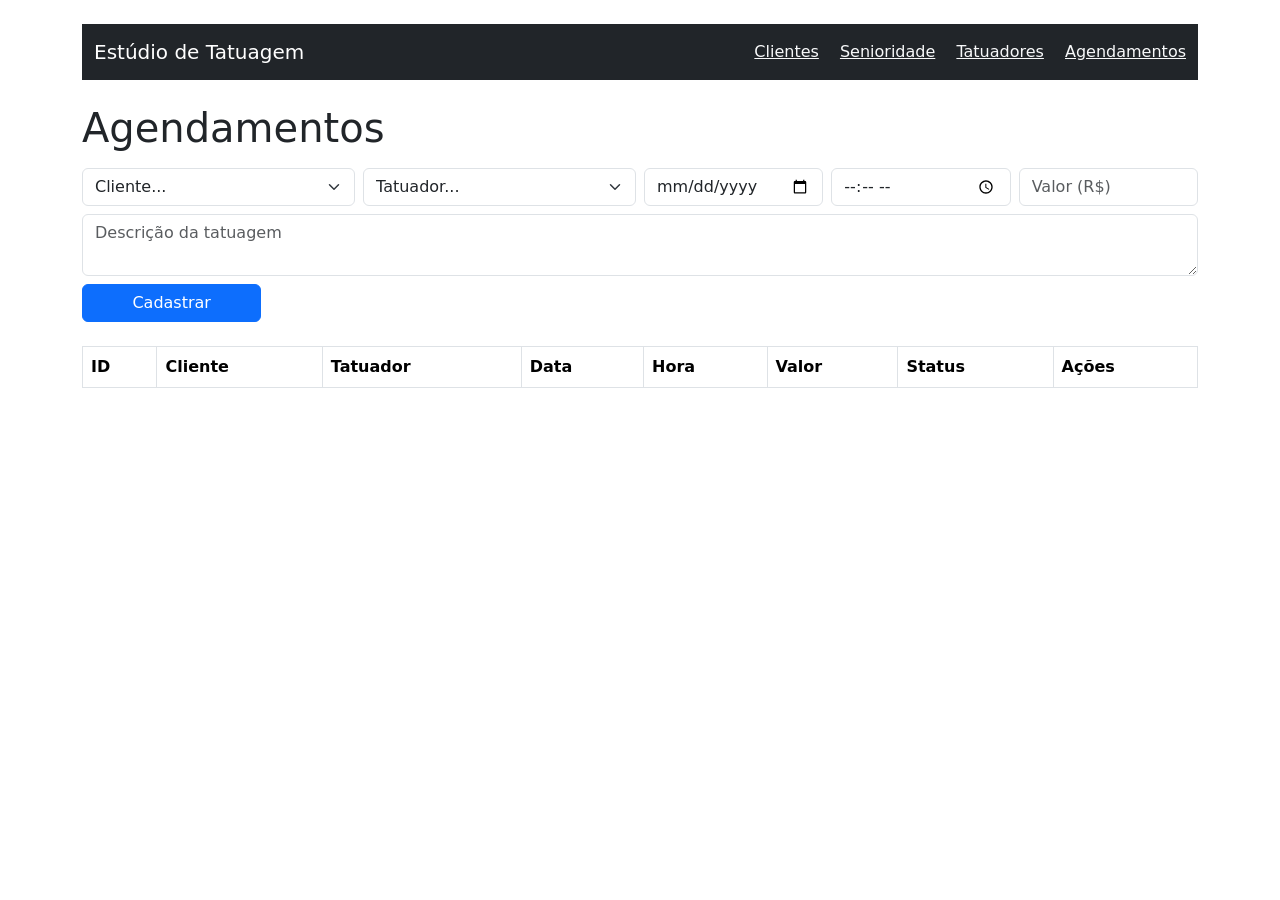
==== frontend/agendamentos.html @ 6a5f8b85 "aula8 agendamento" ====
<!DOCTYPE html>
<html lang="pt-br">
<head>
  <meta charset="UTF-8">
  <title>Agendamentos — Estúdio de Tatuagem</title>
  <link href="https://cdn.jsdelivr.net/npm/bootstrap@5.3.0/dist/css/bootstrap.min.css" rel="stylesheet">
</head>
<body class="container py-4">

  <nav class="navbar navbar-dark bg-dark mb-4">
    <div class="container">
      <span class="navbar-brand">Estúdio de Tatuagem</span>
      <div>
        <a href="clientes.html" class="text-light me-3">Clientes</a>
        <a href="senioridade.html" class="text-light me-3">Senioridade</a>
        <a href="tatuadores.html" class="text-light me-3">Tatuadores</a>
        <a href="agendamentos.html" class="text-light">Agendamentos</a>
      </div>
    </div>
  </nav>

  <h1>Agendamentos</h1>

  <!-- Formulário para cadastrar novo agendamento -->
  <form id="form-agendamento" class="row g-2 mt-2 mb-4">
    <div class="col-md-3">
      <select id="idcliente" class="form-select" required>
        <option value="">Cliente...</option>
      </select>
    </div>
    <div class="col-md-3">
      <select id="idtatuador" class="form-select" required>
        <option value="">Tatuador...</option>
      </select>
    </div>
    <div class="col-md-2">
      <input type="date" id="dataagendamento" class="form-control" required>
    </div>
    <div class="col-md-2">
      <input type="time" id="horaagendamento" class="form-control" required>
    </div>
    <div class="col-md-2">
      <input type="number" id="valortatuagem" class="form-control" placeholder="Valor (R$)" step="0.01" min="0">
    </div>
    <div class="col-md-12">
      <textarea id="descricaotatuagem" class="form-control" placeholder="Descrição da tatuagem"></textarea>
    </div>

    <!-- Esse bloco começa escondido — só aparece quando estamos editando um agendamento existente -->
    <div class="col-md-3" id="bloco-status" style="display: none;">
      <select id="status" class="form-select">
        <option value="pendente">Pendente</option>
        <option value="confirmado">Confirmado</option>
        <option value="concluido">Concluído</option>
        <option value="cancelado">Cancelado</option>
      </select>
    </div>

    <div class="col-md-2">
      <button id="btn-submit-agendamento" type="submit" class="btn btn-primary w-100">Cadastrar</button>
    </div>
  </form>

  <!-- Tabela onde os agendamentos vão aparecer -->
  <table class="table table-bordered">
    <thead>
      <tr>
        <th>ID</th>
        <th>Cliente</th>
        <th>Tatuador</th>
        <th>Data</th>
        <th>Hora</th>
        <th>Valor</th>
        <th>Status</th>
        <th>Ações</th>
      </tr>
    </thead>
    <tbody id="corpo-tabela">
      <!-- os agendamentos vão aparecer aqui -->
    </tbody>
  </table>

  <script src="js/agendamentos.js"></script>

</body>
</html>
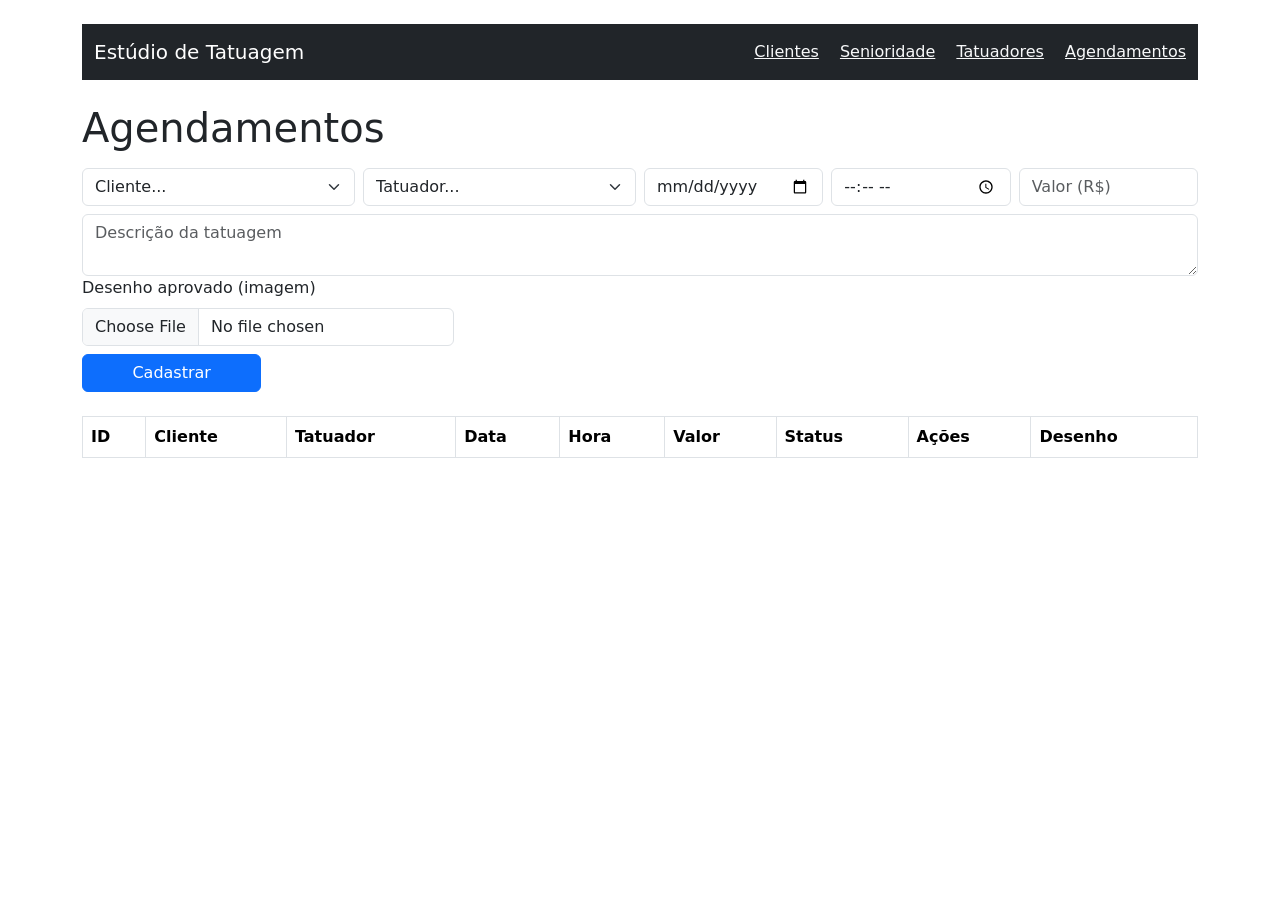
==== commit c4d80842: "aula9 imagem" ====
--- a/frontend/agendamentos.html
+++ b/frontend/agendamentos.html
@@ -44,6 +44,10 @@
     </div>
     <div class="col-md-12">
       <textarea id="descricaotatuagem" class="form-control" placeholder="Descrição da tatuagem"></textarea>
+      <div class="col-md-4">
+  <label class="form-label">Desenho aprovado (imagem)</label>
+  <input type="file" id="desenho" class="form-control" accept="image/*">
+</div>
     </div>
 
     <!-- Esse bloco começa escondido — só aparece quando estamos editando um agendamento existente -->
@@ -73,6 +77,7 @@
         <th>Valor</th>
         <th>Status</th>
         <th>Ações</th>
+        <th>Desenho</th>
       </tr>
     </thead>
     <tbody id="corpo-tabela">
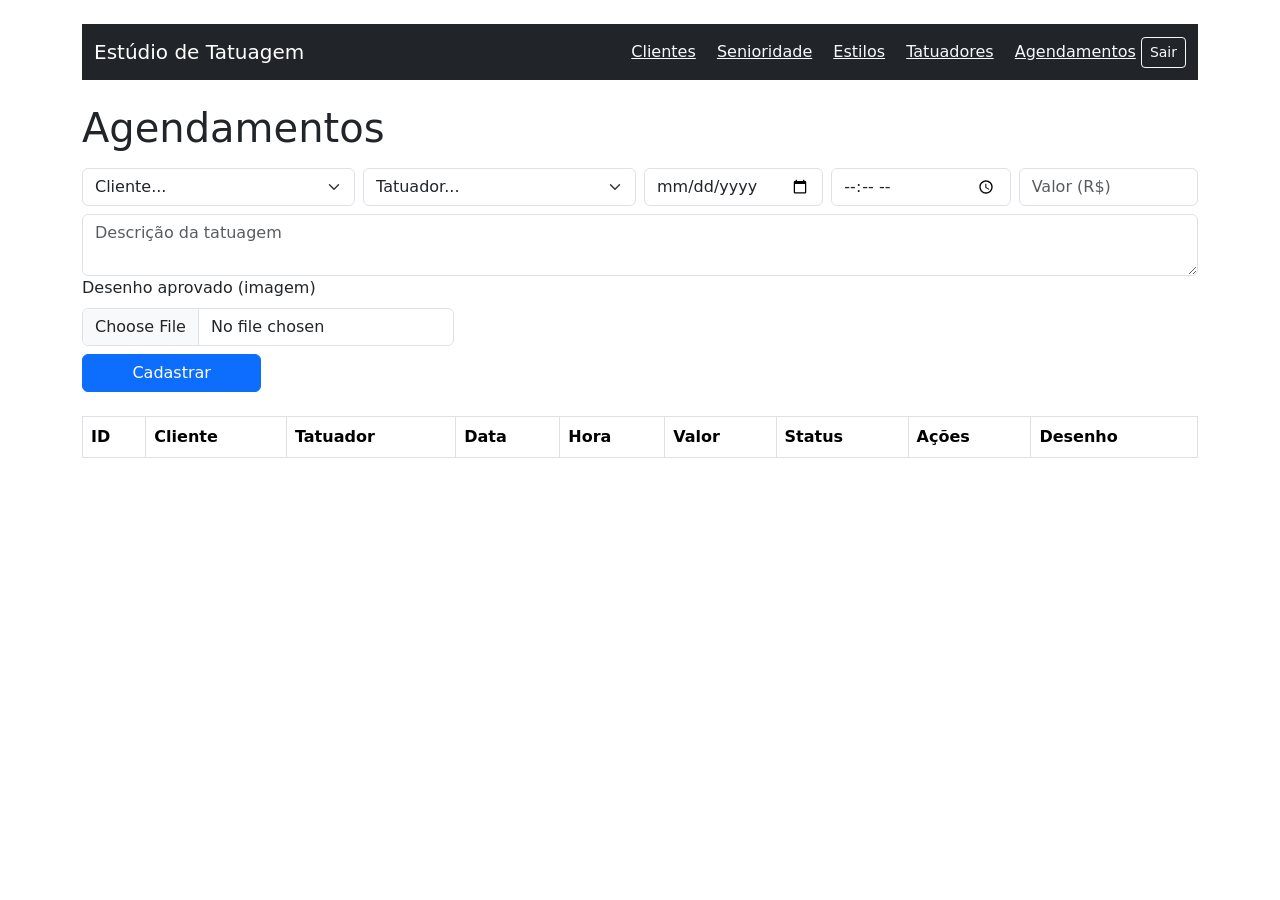
==== commit bd58f168: "aula15" ====
--- a/frontend/agendamentos.html
+++ b/frontend/agendamentos.html
@@ -7,17 +7,19 @@
 </head>
 <body class="container py-4">
 
-  <nav class="navbar navbar-dark bg-dark mb-4">
-    <div class="container">
-      <span class="navbar-brand">Estúdio de Tatuagem</span>
-      <div>
-        <a href="clientes.html" class="text-light me-3">Clientes</a>
-        <a href="senioridade.html" class="text-light me-3">Senioridade</a>
-        <a href="tatuadores.html" class="text-light me-3">Tatuadores</a>
-        <a href="agendamentos.html" class="text-light">Agendamentos</a>
-      </div>
+<nav class="navbar navbar-dark bg-dark mb-4">
+  <div class="container">
+    <span class="navbar-brand">Estúdio de Tatuagem</span>
+    <div>
+      <a href="clientes.html" class="text-light me-3">Clientes</a>
+      <a href="senioridade.html" class="text-light me-3">Senioridade</a>
+      <a href="estilos.html" class="text-light me-3">Estilos</a>
+      <a href="tatuadores.html" class="text-light me-3">Tatuadores</a>
+      <a href="agendamentos.html" class="text-light">Agendamentos</a>
+      <button onclick="sair()" class="btn btn-outline-light btn-sm">Sair</button>
     </div>
-  </nav>
+  </div>
+</nav>
 
   <h1>Agendamentos</h1>
 
@@ -84,7 +86,7 @@
       <!-- os agendamentos vão aparecer aqui -->
     </tbody>
   </table>
-
+  <script src="js/auth.js"></script>
   <script src="js/agendamentos.js"></script>
 
 </body>
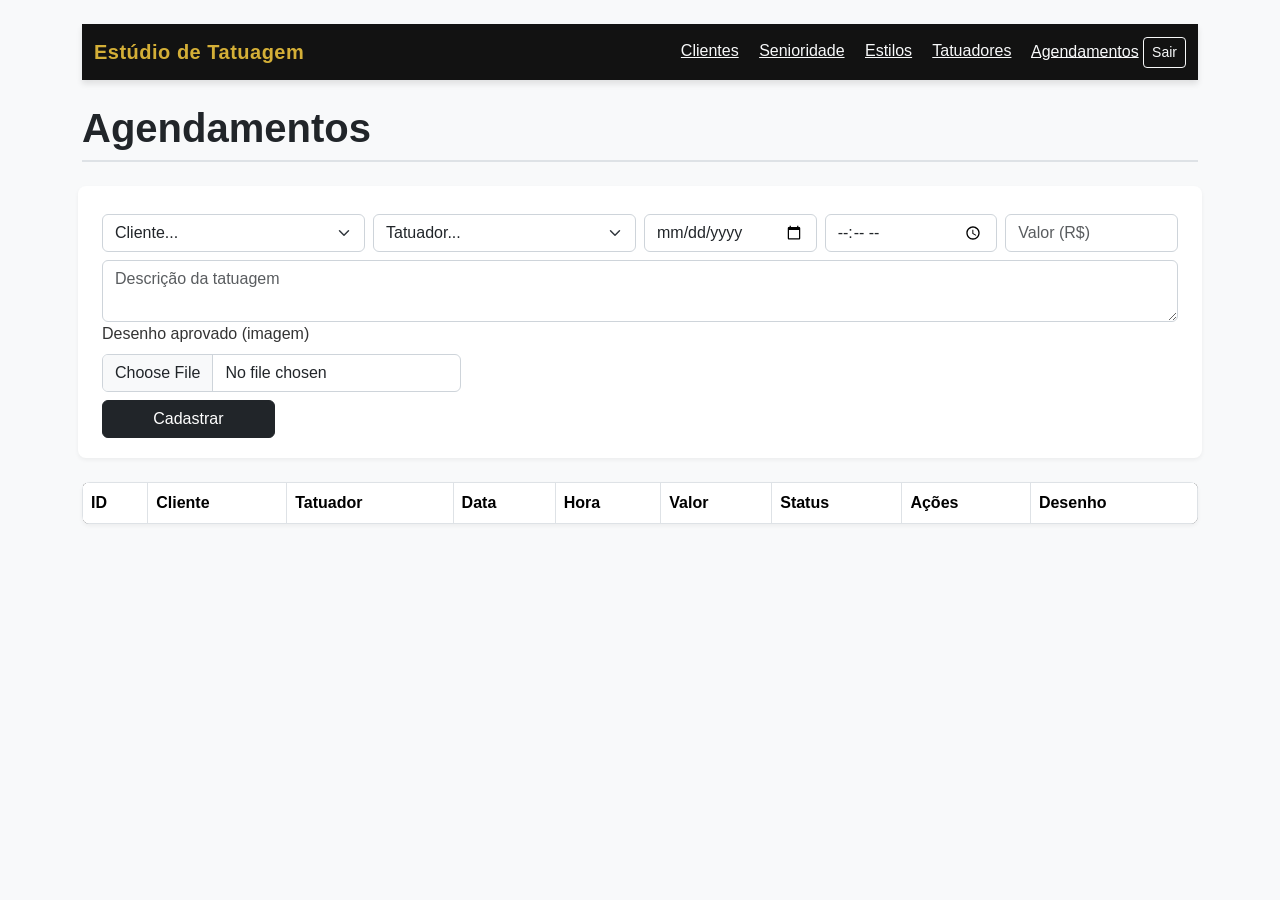
==== commit 3498e5f4: "estilizando o front" ====
--- a/frontend/agendamentos.html
+++ b/frontend/agendamentos.html
@@ -4,6 +4,7 @@
   <meta charset="UTF-8">
   <title>Agendamentos — Estúdio de Tatuagem</title>
   <link href="https://cdn.jsdelivr.net/npm/bootstrap@5.3.0/dist/css/bootstrap.min.css" rel="stylesheet">
+  <link rel="stylesheet" href="estilo.css">
 </head>
 <body class="container py-4">
 
--- a/frontend/estilo.css
+++ b/frontend/estilo.css
@@ -0,0 +1,99 @@
+ :root {
+    --bg-dark: #121212;
+    --bg-card: #1e1e1e;
+    --accent-color: #d4af37; 
+    --text-main: #e0e0e0;
+  }
+  
+  body {
+    background-color: #f8f9fa;
+    color: #333333;
+    font-family: 'Segoe UI', Tahoma, Geneva, Verdana, sans-serif;
+  }
+  
+  .navbar {
+    background-color: var(--bg-dark) !important;
+    box-shadow: 0 4px 6px rgba(0, 0, 0, 0.1);
+  }
+  
+  .navbar-brand {
+    font-weight: 700;
+    letter-spacing: 0.5px;
+    color: var(--accent-color) !important;
+  }
+  
+  .navbar nav a, .navbar div a {
+    transition: color 0.2s ease-in-out;
+  }
+  
+  .navbar div a:hover {
+    color: var(--accent-color) !important;
+  }
+
+
+  h1 {
+    font-weight: 700;
+    color: #212529;
+    margin-bottom: 1.5rem;
+    border-bottom: 2px solid #dee2e6;
+    padding-bottom: 0.5rem;
+  }
+  
+
+  form {
+    background: #ffffff;
+    padding: 20px;
+    border-radius: 8px;
+    box-shadow: 0 2px 4px rgba(0, 0, 0, 0.05);
+  }
+  
+  .form-control, .form-select {
+    border-radius: 6px;
+    border: 1px solid #ced4da;
+    transition: border-color 0.2s, box-shadow 0.2s;
+  }
+  
+  .form-control:focus, .form-select:focus {
+    border-color: var(--accent-color);
+    box-shadow: 0 0 0 0.25rem rgba(212, 175, 55, 0.25);
+  }
+  
+
+  .btn-primary {
+    background-color: #212529;
+    border-color: #212529;
+    transition: background-color 0.2s, border-color 0.2s;
+  }
+  
+  .btn-primary:hover {
+    background-color: var(--accent-color);
+    border-color: var(--accent-color);
+    color: #121212;
+    font-weight: 600;
+  }
+  
+
+  table.table {
+    background: #ffffff;
+    border-radius: 8px;
+    overflow: hidden;
+    box-shadow: 0 2px 4px rgba(0, 0, 0, 0.05);
+  }
+  
+  table.table thead {
+    background-color: #212529;
+    color: #ffffff;
+  }
+  
+  table.table th {
+    border-top: none;
+    font-weight: 600;
+  }
+  
+
+  #lista-estilos {
+    background: #f1f3f5;
+    padding: 12px;
+    border-radius: 6px;
+    border: 1px solid #dee2e6;
+  }
